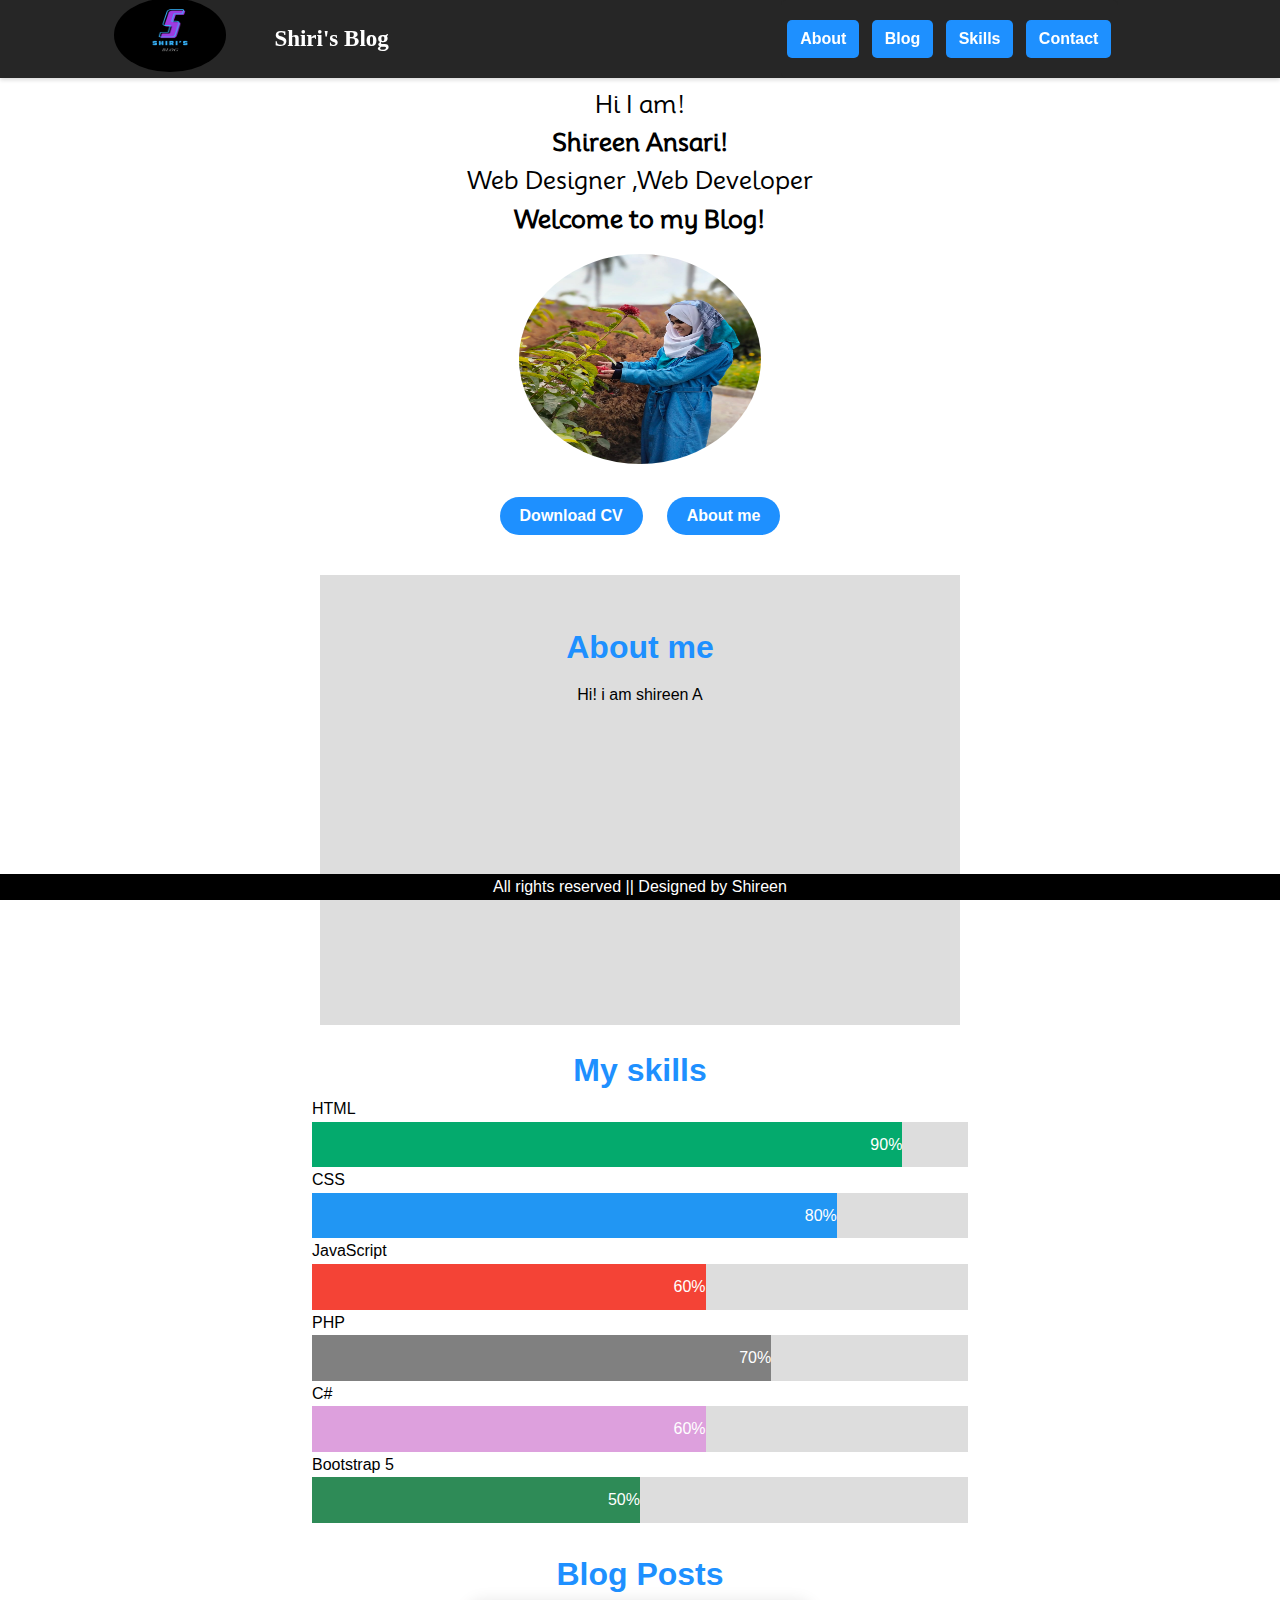
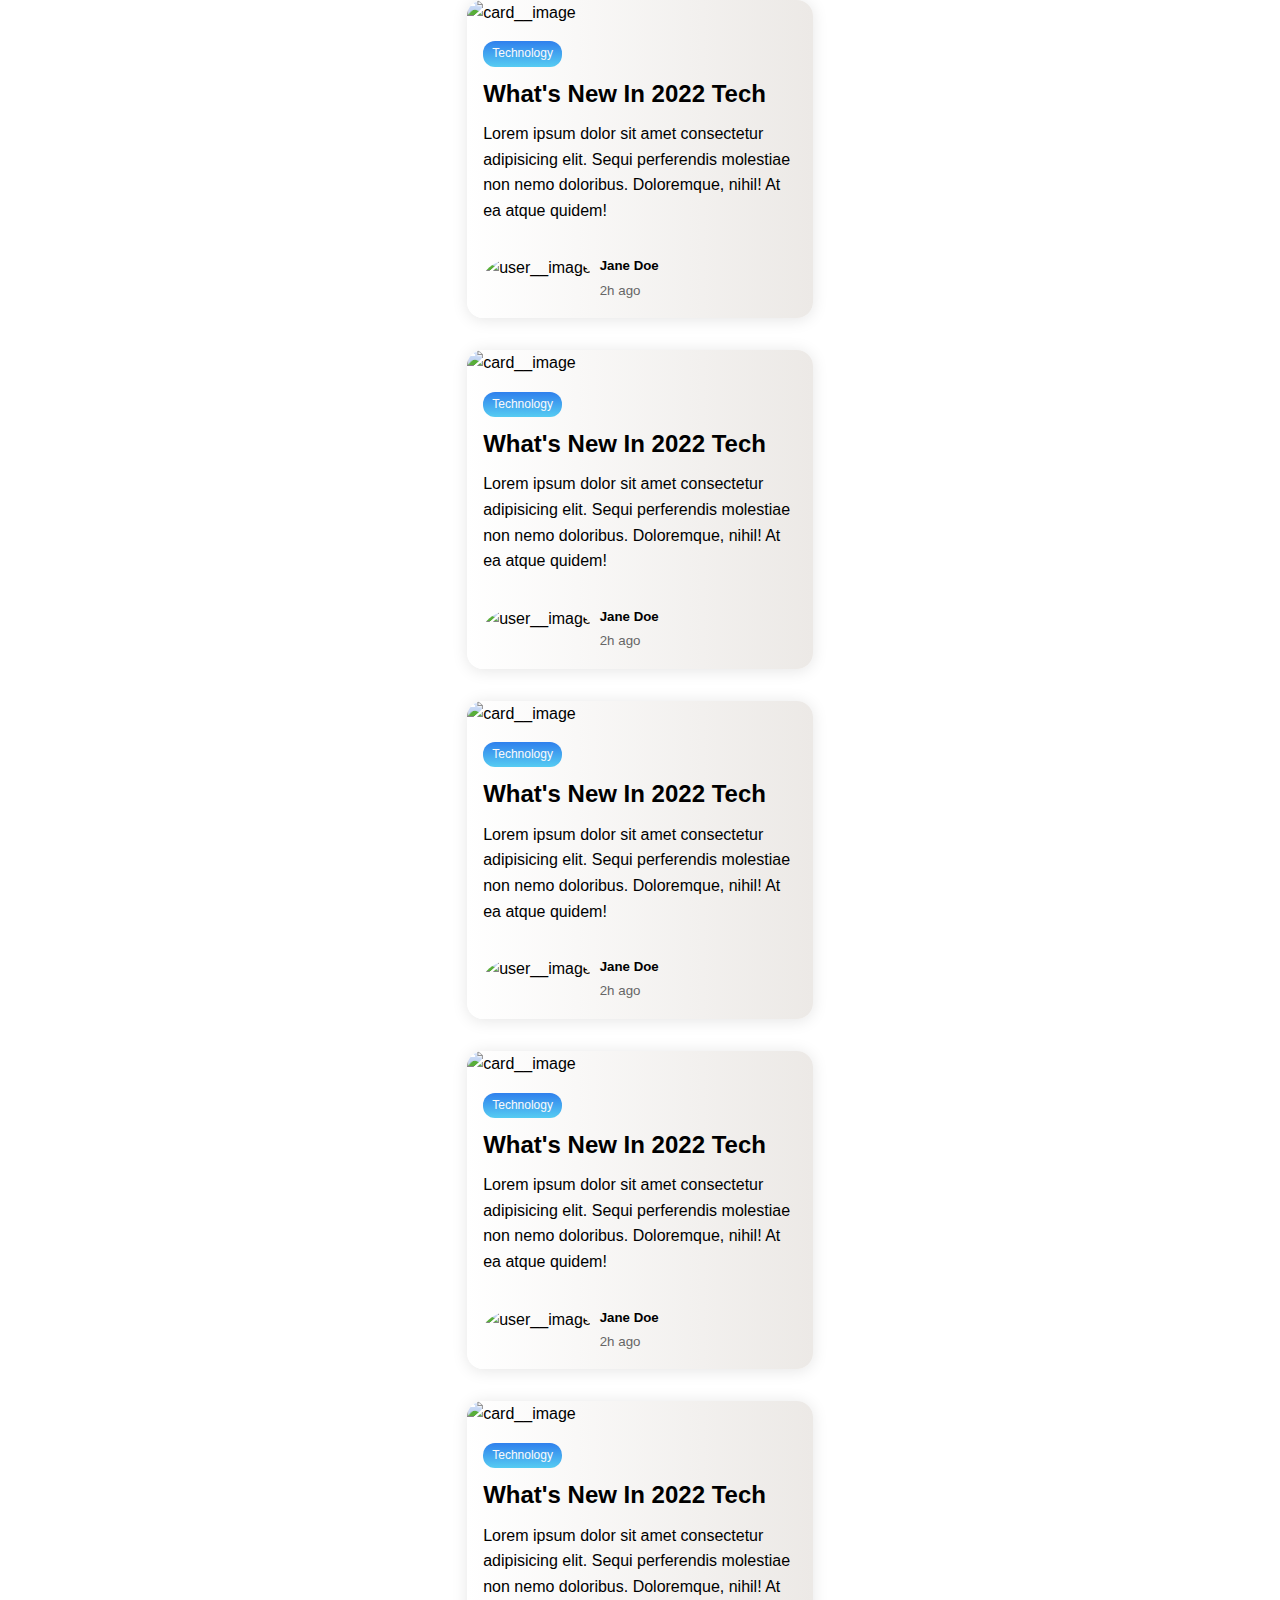
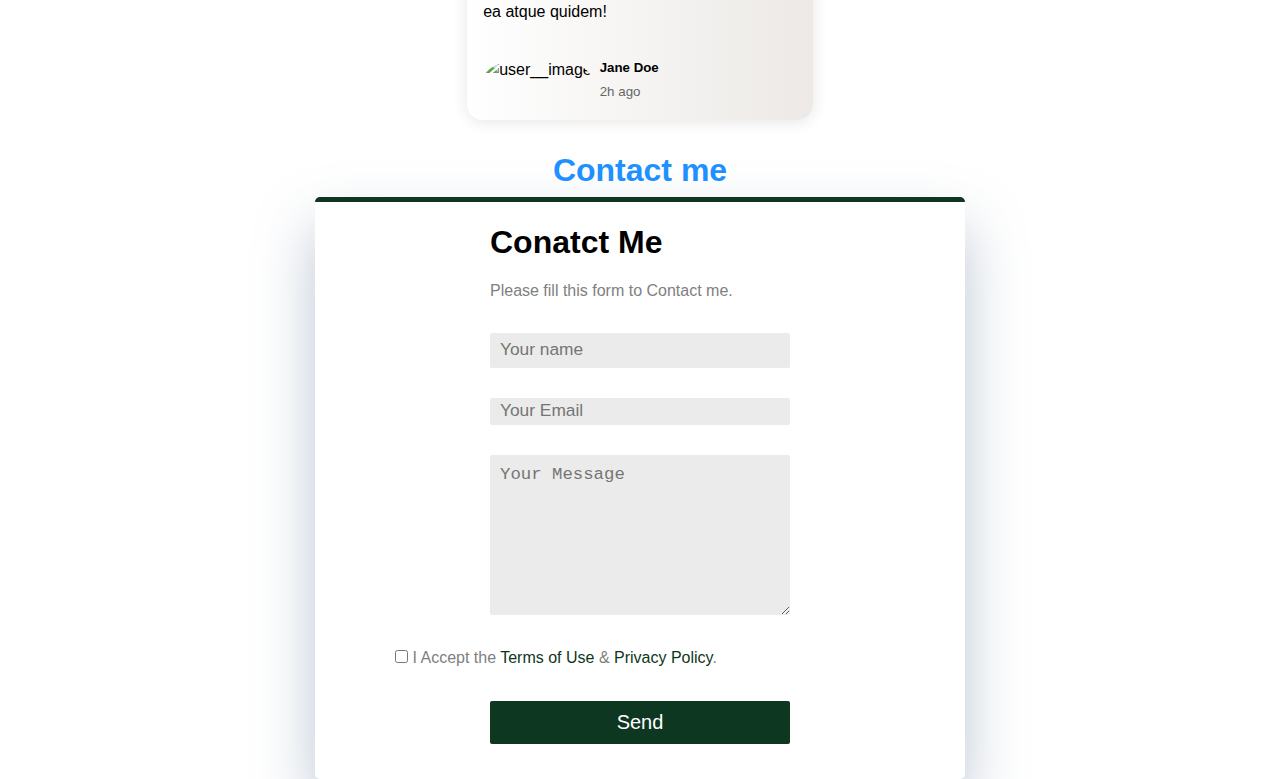
==== index.html @ 546b5115 "first commit" ====
<!DOCTYPE html>
<html lang="en">
<head>
    <meta charset="UTF-8">
    <meta name="viewport" content="width=device-width, initial-scale=1.0">
    <title>Shireen Ansari Web Developer and Designer</title>
    <link rel="stylesheet" href="style.css">
    <link rel="stylesheet" type="text/css" href="https://cdn.jsdelivr.net/npm/slick-carousel@1.8.1/slick/slick.css"/>
    <link rel="stylesheet" type="text/css" href="https://cdn.jsdelivr.net/npm/slick-carousel@1.8.1/slick/slick-theme.css"/>
</head>
<body>
    <div class="container">
        <div class="sidebar">
            <!-- Shireen -->
            <header id="navbar">
                <nav class="navbar-container container">
                  <a href="/" class="home-link">
                    <div >
                      <img src="img/MyLogo.png" class="img-logo" alt="">
                    </div>
                    <h4 style="
    font-weight: bold;
    color: white;
    font-family: cursive;
    font-size: 23px;
">Shiri's Blog</h4>
                  </a>
                  <button
                    type="button"
                    id="navbar-toggle"
                    aria-controls="navbar-menu"
                    aria-label="Toggle menu"
                    aria-expanded="false"
                  >
                    <span class="icon-bar"></span>
                    <span class="icon-bar"></span>
                    <span class="icon-bar"></span>
                  </button>
                  <div id="navbar-menu" aria-labelledby="navbar-toggle">
                    <ul class="navbar-links">
                      <li class="navbar-item"><a class="navbar-link" href="#about">About</a></li>
                      <li class="navbar-item"><a class="navbar-link" href="#blog">Blog</a></li>
                      <li class="navbar-item"><a class="navbar-link" href="#skills">Skills </a></li>
                      <li class="navbar-item"><a class="navbar-link" href="#contact">Contact </a></li>
                    </ul>
                  </div>
                </nav>
              </header>
           </div> 
           <div class="main">
           <div class="infocontainer">
<div class="devinfo">
  <br>
<div class="hello" id="hello"></div>
<div class="name" id="name"></div>
<div class="about" id="name">Web Designer ,Web Developer <br> <b>Welcome to my Blog!</b> </div>
<div class="devpic">
  <img src="img/Mypic.jpeg" >
</div>
<div class="buttons">
    <a href="/cv.txt" target="_blank"><button>Download CV</button></a>
   <a href="#about"><button>About me</button></a>
</div>
</div>
           </div>
           <div class="column-2" id="about">
            <div class="center-container">
              <h1>About me</h1>
          </div>
            <p id="typing-text"></p>
        </div>
           </div>
    </div>
    <div class="center-item" id="skills">
      <div class="center-container">
        <h1 >My skills</h1>
    </div>

      <p>HTML</p>
      <div class="container3">
        <div class="skills html">90%</div>
      </div>
      
      <p>CSS</p>
      <div class="container3">
        <div class="skills css">80%</div>
      </div>
      
      <p>JavaScript</p>
      <div class="container3">
        <div class="skills js">60%</div>
      </div>
      
      <p>PHP</p>
      <div class="container3">
        <div class="skills php">70%</div>
      </div>
      <p>C#</p>
      <div class="container3">
        <div class="skills c-sharp">60%</div>
      </div>
      <p>Bootstrap 5</p>
      <div class="container3">
        <div class="skills bootstrap">50%</div>
      </div>
    </div>
    <br>
    
    <div class="center-container">
      <h1 id="blog">Blog Posts</h1>
  </div>
   <div class="container2" >
    
  <div class="card">
    <div class="card__header">
      <img src="https://source.unsplash.com/600x400/?computer" alt="card__image" class="card__image" width="600" class="img-card">
    </div>
    <div class="card__body">
      <span class="tag tag-blue">Technology</span>
      <h4>What's new in 2022 Tech</h4>
      <p>Lorem ipsum dolor sit amet consectetur adipisicing elit. Sequi perferendis molestiae non nemo doloribus. Doloremque, nihil! At ea atque quidem!</p>
    </div>
    <div class="card__footer">
      <div class="user">
        <img src="https://i.pravatar.cc/40?img=1" alt="user__image" class="user__image" class="img-card">
        <div class="user__info">
          <h5>Jane Doe</h5>
          <small>2h ago</small>
        </div>
      </div>
    </div>
  </div>
  <div class="card">
    <div class="card__header">
      <img src="https://source.unsplash.com/600x400/?computer" alt="card__image" class="card__image" width="656" class="img-card">
    </div>
    <div class="card__body">
      <span class="tag tag-blue">Technology</span>
      <h4>What's new in 2022 Tech</h4>
      <p>Lorem ipsum dolor sit amet consectetur adipisicing elit. Sequi perferendis molestiae non nemo doloribus. Doloremque, nihil! At ea atque quidem!</p>
    </div>
    <div class="card__footer">
      <div class="user">
        <img src="https://i.pravatar.cc/40?img=1" alt="user__image" class="user__image" class="img-card">
        <div class="user__info">
          <h5>Jane Doe</h5>
          <small>2h ago</small>
        </div>
      </div>
    </div>
  </div> <div class="card">
    <div class="card__header">
      <img src="https://source.unsplash.com/600x400/?computer" alt="card__image" class="card__image" width="656" class="img-card">
    </div>
    <div class="card__body">
      <span class="tag tag-blue">Technology</span>
      <h4>What's new in 2022 Tech</h4>
      <p>Lorem ipsum dolor sit amet consectetur adipisicing elit. Sequi perferendis molestiae non nemo doloribus. Doloremque, nihil! At ea atque quidem!</p>
    </div>
    <div class="card__footer">
      <div class="user">
        <img src="https://i.pravatar.cc/40?img=1" alt="user__image" class="user__image" class="img-card">
        <div class="user__info">
          <h5>Jane Doe</h5>
          <small>2h ago</small>
        </div>
      </div>
    </div>
  </div> <div class="card">
    <div class="card__header">
      <img src="https://source.unsplash.com/600x400/?computer" alt="card__image" class="card__image" width="656" class="img-card">
    </div>
    <div class="card__body">
      <span class="tag tag-blue">Technology</span>
      <h4>What's new in 2022 Tech</h4>
      <p>Lorem ipsum dolor sit amet consectetur adipisicing elit. Sequi perferendis molestiae non nemo doloribus. Doloremque, nihil! At ea atque quidem!</p>
    </div>
    <div class="card__footer">
      <div class="user">
        <img src="https://i.pravatar.cc/40?img=1" alt="user__image" class="user__image" class="img-card">
        <div class="user__info">
          <h5>Jane Doe</h5>
          <small>2h ago</small>
        </div>
      </div>
    </div>
  </div> <div class="card">
    <div class="card__header">
      <img src="https://source.unsplash.com/600x400/?computer" alt="card__image" class="card__image" width="656" class="img-card">
    </div>
    <div class="card__body">
      <span class="tag tag-blue">Technology</span>
      <h4>What's new in 2022 Tech</h4>
      <p>Lorem ipsum dolor sit amet consectetur adipisicing elit. Sequi perferendis molestiae non nemo doloribus. Doloremque, nihil! At ea atque quidem!</p>
    </div>
    <div class="card__footer">
      <div class="user">
        <img src="https://i.pravatar.cc/40?img=1" alt="user__image" class="user__image" class="img-card">
        <div class="user__info">
          <h5>Jane Doe</h5>
          <small>2h ago</small>
        </div>
      </div>
    </div>
  </div>
</div>
<br>
<div class="center-container">
  <h1 >Contact me</h1>
</div>
    <div class="wrapper" id="contact">
        <form class="form">
          <div class="pageTitle title">Conatct Me </div>
          <div class="secondaryTitle title">Please fill this form to Contact me.</div>
          <input type="text" class="nam formEntry" placeholder="Your name" />
          <input type="text" class="email formEntry" placeholder="Your Email"/>
          <textarea class="message formEntry" placeholder="Your Message"></textarea>
          <input type="checkbox" class="termsConditions" value="Term">
          <label style="color: grey" for="terms"> I Accept the <span style="color: #0e3721">Terms of Use</span> & <span style="color: #0e3721">Privacy Policy</span>.</label><br>
          <button class="submit formEntry" onclick="thanks()">Send</button>
        </form>
      </div>
     
<div class="footer">
  <p>All rights reserved || Designed by Shireen</p>
</div>
      <script>
         var i = 0;
    var txt = 'Hi! i am shireen Ansari.I am currently enrolled in Bachelor of Computer Science from Quaid-e-awam university of engineering science and technology nawabshah. Currently I am learning about the web development and designing and related frameworks including laravel react etc . This website is designed by me using pure HTML,CSS Javascript. I want to become a full stack web developer.I loved to learn new technologies that helps me to enhance my skills';
    var speed = 40;

    // Function to automatically start typing when the page loads
    function autoTypeWriter() {
        if (i < txt.length) {
            document.getElementById("typing-text").innerHTML += txt.charAt(i);
            i++;
            setTimeout(autoTypeWriter, speed);
        }
    }

    // Call the autoTypeWriter function when the document is ready
    document.addEventListener("DOMContentLoaded", autoTypeWriter);
    //another auto type
    var j = 0;
    var txt2 = 'Hi I am!';
    var speed2 = 70;

    // Function to automatically start typing when the page loads
    function autoTypeWriter2() {
        if (j < txt2.length) {
            document.getElementById("hello").innerHTML += txt2.charAt(j);
            j++;
            setTimeout(autoTypeWriter2, speed);
        }
    }

    // Call the autoTypeWriter function when the document is ready
    document.addEventListener("DOMContentLoaded", autoTypeWriter2);
    //another 
    var k = 0;
    var txt3 = 'Shireen Ansari!';
    var speed3 = 60;

    // Function to automatically start typing when the page loads
    function autoTypeWriter3() {
        if (k < txt3.length) {
            document.getElementById("name").innerHTML += txt3.charAt(k);
            k++;
            setTimeout(autoTypeWriter3, speed);
        }
    }

    // Call the autoTypeWriter function when the document is ready
    document.addEventListener("DOMContentLoaded", autoTypeWriter3);
    //another
      </script>
      <script src="index.js"></script>
      <script src="https://code.jquery.com/jquery-3.6.0.min.js"></script>
      <!-- Include Slick Carousel JS file -->
      <script type="text/javascript" src="https://cdn.jsdelivr.net/npm/slick-carousel@1.8.1/slick/slick.min.js"></script>
      <script>
        $(document).ready(function(){
            $('.container2').slick({
                slidesToShow: 1,
                slidesToScroll: 1,
                autoplay: true,
                autoplaySpeed: 2000,
                dots: true,
                arrows: true,
            });
        });
    </script>
    
</body>
</html>
---- style.css ----
@import url('https://fonts.googleapis.com/css2?family=Mooli&family=Roboto:ital,wght@0,100;0,300;1,100&display=swap');

@import url('https://fonts.googleapis.com/css2?family=Mooli&family=Roboto:ital,wght@0,100;0,300;1,100&display=swap');
@import url('https://fonts.googleapis.com/css2?family=Mooli&family=Roboto:ital,wght@0,100;0,300;1,100&display=swap');
:root {
    --navbar-bg-color: hsl(0, 0%, 15%);
    --navbar-text-color: hsl(0, 0%, 85%);
    --navbar-text-color-focus: white;
    --navbar-bg-contrast: hsl(0, 0%, 25%);
  }
  * {
    box-sizing: border-box;
    margin: 0;
    padding: 0;
  }
  body {
    height: 100vh;
    font-family: Arial, Helvetica, sans-serif;
    line-height: 1.6;
  }
  .container {
    max-width: 1000px;
    padding-left: 1.4rem;
    padding-right: 1.4rem;
    margin-left: auto;
    margin-right: auto;
  }
  #navbar {
    --navbar-height: 78px;
    position: fixed;
    height: var(--navbar-height);
    background-color: var(--navbar-bg-color);
    left: 0;
    right: 0;
    box-shadow: 0 2px 4px rgba(0, 0, 0, 0.15);
    z-index: 100;
  }
  .navbar-container {
    display: flex;
    justify-content: space-between;
    height: 100%;
    align-items: center;
  }
  .navbar-item {
    margin: 0.4em;
    width: 100%;
  }
  
  .home-link,
  .navbar-link {
    color: var(--navbar-text-color);
    text-decoration: none;
    display: flex;
    font-weight: 400;
    align-items: center;
  }
  
  .home-link:is(:focus, :hover) {
    color: var(--navbar-text-color-focus);
  }
  
  .navbar-link {
    justify-content: center;
    background-color: dodgerblue;
    font-weight: bold;
    color: white;
    width: 100%;
    padding: 0.4em 0.8em;
    border-radius: 5px;
  }
  
  .navbar-link:is(:focus, :hover) {
    color: dodgerblue;
    background-color: white
  }
  
  #navbar-toggle {
    cursor: pointer;
    border: none;
    background-color: transparent;
    width: 40px;
    height: 40px;
    display: flex;
    align-items: center;
    justify-content: center;
    flex-direction: column;
  }
  .icon-bar {
    display: block;
    width: 25px;
    height: 4px;
    margin: 2px;
    background-color: var(--navbar-text-color);
  }
  #navbar-toggle:is(:focus, :hover) .icon-bar {
    background-color: var(--navbar-text-color-focus);
  }
  #navbar-toggle[aria-expanded="true"] .icon-bar:is(:first-child, :last-child) {
    position: absolute;
    margin: 0;
    width: 30px;
  }
  #navbar-toggle[aria-expanded="true"] .icon-bar:first-child {
    transform: rotate(45deg);
  }
  #navbar-toggle[aria-expanded="true"] .icon-bar:nth-child(2) {
    opacity: 0;
  }
  #navbar-toggle[aria-expanded="true"] .icon-bar:last-child {
    transform: rotate(-45deg);
  }
  #navbar-menu {
    position: fixed;
    top: var(--navbar-height);
    bottom: 0;
    opacity: 0;
    visibility: hidden;
    left: 0;
    right: 0;
  }
  #navbar-toggle[aria-expanded="true"] + #navbar-menu {
    background-color: rgba(0, 0, 0, 0.4);
    opacity: 1;
    visibility: visible;
  }
  .navbar-links {
    list-style: none;
    position: absolute;
    background-color: var(--navbar-bg-color);
    display: flex;
    flex-direction: column;
    align-items: center;
    left: 0;
    right: 0;
    margin: 1.4rem;
    border-radius: 5px;
    box-shadow: 0 0 20px rgba(0, 0, 0, 0.3);
  }
  
  #navbar-toggle[aria-expanded="true"] + #navbar-menu .navbar-links {
    padding: 1em;
  }
  @media screen and (min-width: 700px) {
    #navbar-toggle,
    #navbar-toggle[aria-expanded="true"] {
      display: none;
    }
  
    #navbar-menu,
    #navbar-toggle[aria-expanded="true"] #navbar-menu {
      visibility: visible;
      opacity: 1;
      position: static;
      display: block;
      height: 100%;
    }
  
    .navbar-links,
    #navbar-toggle[aria-expanded="true"] #navbar-menu .navbar-links {
      margin: 0;
      padding: 0;
      box-shadow: none;
      position: static;
      flex-direction: row;
      width: 100%;
      height: 100%;
    }
  }
  .main {
    max-width: 100%;
    padding: 20px;
    box-sizing: border-box;
    display: flex;
    justify-content: center;
}

/* Adjust the width and add padding to the info container */
.infocontainer {
    width: 100%;
    max-width: 800px; /* You can adjust the maximum width as needed */
    margin: 20px;
    padding: 20px;
    display: flex;
    flex-direction: row; /* Display image on the left of text */
    align-items: center;
    justify-content: space-around;
    text-align: center;
    animation: bounce 1.5s infinite;
}

/* Adjust font sizes and spacing for responsive design */
.devinfo {
    font-family: 'Roboto', sans-serif;
    flex-grow: 1; /* Allow text to grow and take available space */
}

.hello {
    font-size: 4rem;
    font-family: 'Mooli', sans-serif;
}

.name {
    font-size: 2rem;
    font-weight: bold;
    font-family: 'Mooli', sans-serif;
}

.about {
    font-size: 1.5rem;
    font-family: 'Mooli', sans-serif;
}

.buttons {
    margin-top: 20px;
}

.buttons button {
    padding: 10px 20px;
    border-radius: 22px;
    color: white;
    background-color: dodgerblue;
    font-weight: bold;
    font-size: 1rem;
    margin: 0 10px;
    cursor: pointer;
    border: none;
}

.buttons button:hover {
    background-color: white;
    color: dodgerblue;
}

/* Make the image responsive and reduce its size */
.devpic img {
  border-radius: 50%;
  width: 17em;
  height: 15em;
  padding: 15px;

}

  
  #title-Tag-Line {
    font-size: 20px;
  }
  /* .card-item__bg{
    width: 150px;
    margin-left: auto;
    margin-right: auto;
    left: 0;
    right: 0;
    display: block;
    position: relative;
    margin: 30px auto;
    transform: translate(0px, 50px);
    z-index: 5;
  } */
  
  /* form animation starts */
  .form {
    background: #fff;
    box-shadow: 0 30px 60px 0 rgba(90, 116, 148, 0.4);
    border-radius: 5px;
    max-width: 650px;
    margin-left: auto;
    margin-right: auto;
    padding-top: 5px;
    padding-bottom: 5px;
    /* left: 0;
    right: 0;
    position: absolute; */
    border-top: 5px solid #0e3721;
    z-index: 1;
    animation: bounce 1.5s infinite;
  }
  ::-webkit-input-placeholder {
    font-size: 1.3em;
  }
  
  .title{
    display: block;
    font-family: sans-serif;
    margin: 10px auto 5px;
    width: 300px;
  }
  .termsConditions{
    margin: 0 auto 5px 80px;
  }
  
  .pageTitle{
    font-size: 2em;
    font-weight: bold;
  }
  .secondaryTitle{
    color: grey;
  }
  
  .nam {
    background-color: #ebebeb;
    color: white;
  }
  .nam:hover {
    border-bottom: 5px solid #0e3721;
    height: 30px;
    width: 380px;
    transition: ease 0.5s;
  }
  
  .email {
    background-color: #ebebeb;
    height: 2em;
  }
  
  .email:hover {
    border-bottom: 5px solid #0e3721;
    height: 30px;
    width: 380px;
    transition: ease 0.5s;
  }
  
  .message {
    background-color: #ebebeb;
    overflow: hidden;
    height: 10rem;
  }
  
  .message:hover {
    border-bottom: 5px solid #0e3721;
    height: 12em;
    width: 380px;
    transition: ease 0.5s;
  }
  
  .formEntry {
    display: block;
    margin: 30px auto;
    min-width: 300px;
    padding: 10px;
    border-radius: 2px;
    border: none;
    transition: all 0.5s ease 0s;
  }
  
  .submit {
    width: 200px;
    color: white;
    background-color: #0e3721;
    font-size: 20px;
  }
  
  .submit:hover {
    box-shadow: 15px 15px 15px 5px rgba(78, 72, 77, 0.219);
    transform: translateY(-3px);
    width: 300px;
    border-top: 5px solid #0e3750;
    border-radius: 0%;
  }
  
  @keyframes bounce {
    0% {
      tranform: translate(0, 4px);
    }
    50% {
      transform: translate(0, 8px);
    }
  } 
/* Include padding and border in total box size*/

/* Create two equal columns that float next to each other */
.column-2 {
    width: 70%;
    padding: 40px;
    padding-left: 70px;
    padding-right: 70px;
    height: 450px;
    background-color:#ddd;
    line-height: 2;
    margin: 0 auto;
    text-align: center;
    overflow: hidden;
    animation: bounce 1.5s infinite;
  }
  .main {
    display: flex;
    flex-wrap: wrap;
    justify-content: center;
    align-items: center;
    padding: 20px;
    animation: bounce 1.5s infinite;
}

/* Apply responsive styles to the info container */
.infocontainer {
    display: flex;
    flex-direction: column;
    align-items: center;
}

/* Apply responsive styles to individual elements */
.devinfo {
    text-align: center;
}

.hello, .name, .about {
    font-size: 1.5rem; /* Adjust font size for responsiveness */
}

.buttons {
    margin-top: 10px;
}

/* Responsive image */


/* Make buttons responsive */
.buttons button {
    padding: 10px 20px;
    font-size: 1rem; /* Adjust font size for responsiveness */
}
.auto-typing2 {
  overflow: hidden;
  white-space: nowrap;
  border-right: 2px solid #000;
  animation: typing 3s steps(40) forwards;
}

@keyframes typing {
  0% {
      width: 0;
  }
  100% {
      width: 100%;
  }
}
 /* cards */
 @import url("https://fonts.googleapis.com/css2?family=Quicksand:wght@300..700&display=swap");



.container2 {
  display: flex;
  flex-wrap: wrap;
  justify-content: center;
  /* max-width: 1200px; */
  margin-block: 2rem;
  gap: 2rem;
  animation: bounce 1.5s infinite;
  max-width: 656px; /* Set your desired max-width */
  margin: 0 auto; /* Auto margin for horizontal centering */
}

.img-card {
  max-width: 150%;
  display: block;
  object-fit: cover;
}

.card {
  display: flex;
  flex-direction: column;
  width: clamp(20rem, calc(20rem + 2vw), 22rem);
  overflow: hidden;
  box-shadow: 0 .1rem 1rem rgba(0, 0, 0, 0.1);
  border-radius: 1em;
  background: #ECE9E6;
background: linear-gradient(to right, #FFFFFF, #ECE9E6);

}



.card__body {
  padding: 1rem;
  display: flex;
  flex-direction: column;
  gap: .5rem;
}


.tag {
  align-self: flex-start;
  padding: .25em .75em;
  border-radius: 1em;
  font-size: .75rem;
}

.tag + .tag {
  margin-left: .5em;
}

.tag-blue {
  background: #56CCF2;
background: linear-gradient(to bottom, #2F80ED, #56CCF2);
  color: #fafafa;
}

.tag-brown {
  background: #D1913C;
background: linear-gradient(to bottom, #FFD194, #D1913C);
  color: #fafafa;
}

.tag-red {
  background: #cb2d3e;
background: linear-gradient(to bottom, #ef473a, #cb2d3e);
  color: #fafafa;
}

.card__body h4 {
  font-size: 1.5rem;
  text-transform: capitalize;
}

.card__footer {
  display: flex;
  padding: 1rem;
  margin-top: auto;
}

.user {
  display: flex;
  gap: .5rem;
}

.user__image {
  border-radius: 50%;
}

.user__info > small {
  color: #666;
}
.center-container {
  animation: bounce 1.5s infinite;
  text-align: center; /* Center-align the container */

}
.center-container h1 {
  color: dodgerblue; /* Set the text color to dodgerblue */
}
.container3 {
  /* width: 100%; */
  background-color: #ddd;
}

.skills {
  text-align: right;
  padding-top: 10px;
  padding-bottom: 10px;
  color: white;
}
.center-item{
  margin-left: auto;
  margin-right: auto;
  display: table;
  width: 656px; 
  animation: bounce 1.5s infinite;
}

.html {width: 90%; background-color: #04AA6D;}
.css {width: 80%; background-color: #2196F3;}
.js {width: 60%; background-color: #f44336;}
.php {width: 70%; background-color: #808080;}
.c-sharp{width: 60%; background-color: plum;}
.bootstrap{width: 50%; background-color: seagreen;}

.img-logo{
  border-radius: 50%;
    width: 7em;
    height: 4.6em;
    position: relative;
    /* left: 7em; */
    left: -3em;
}
.footer {
  position: fixed;
  left: 0;
  bottom: 0;
  width: 100%;
  background-color: black;
  color: white;
  text-align: center;
  font-family: 'Segoe UI', Tahoma, Geneva, Verdana, sans-serif;
}
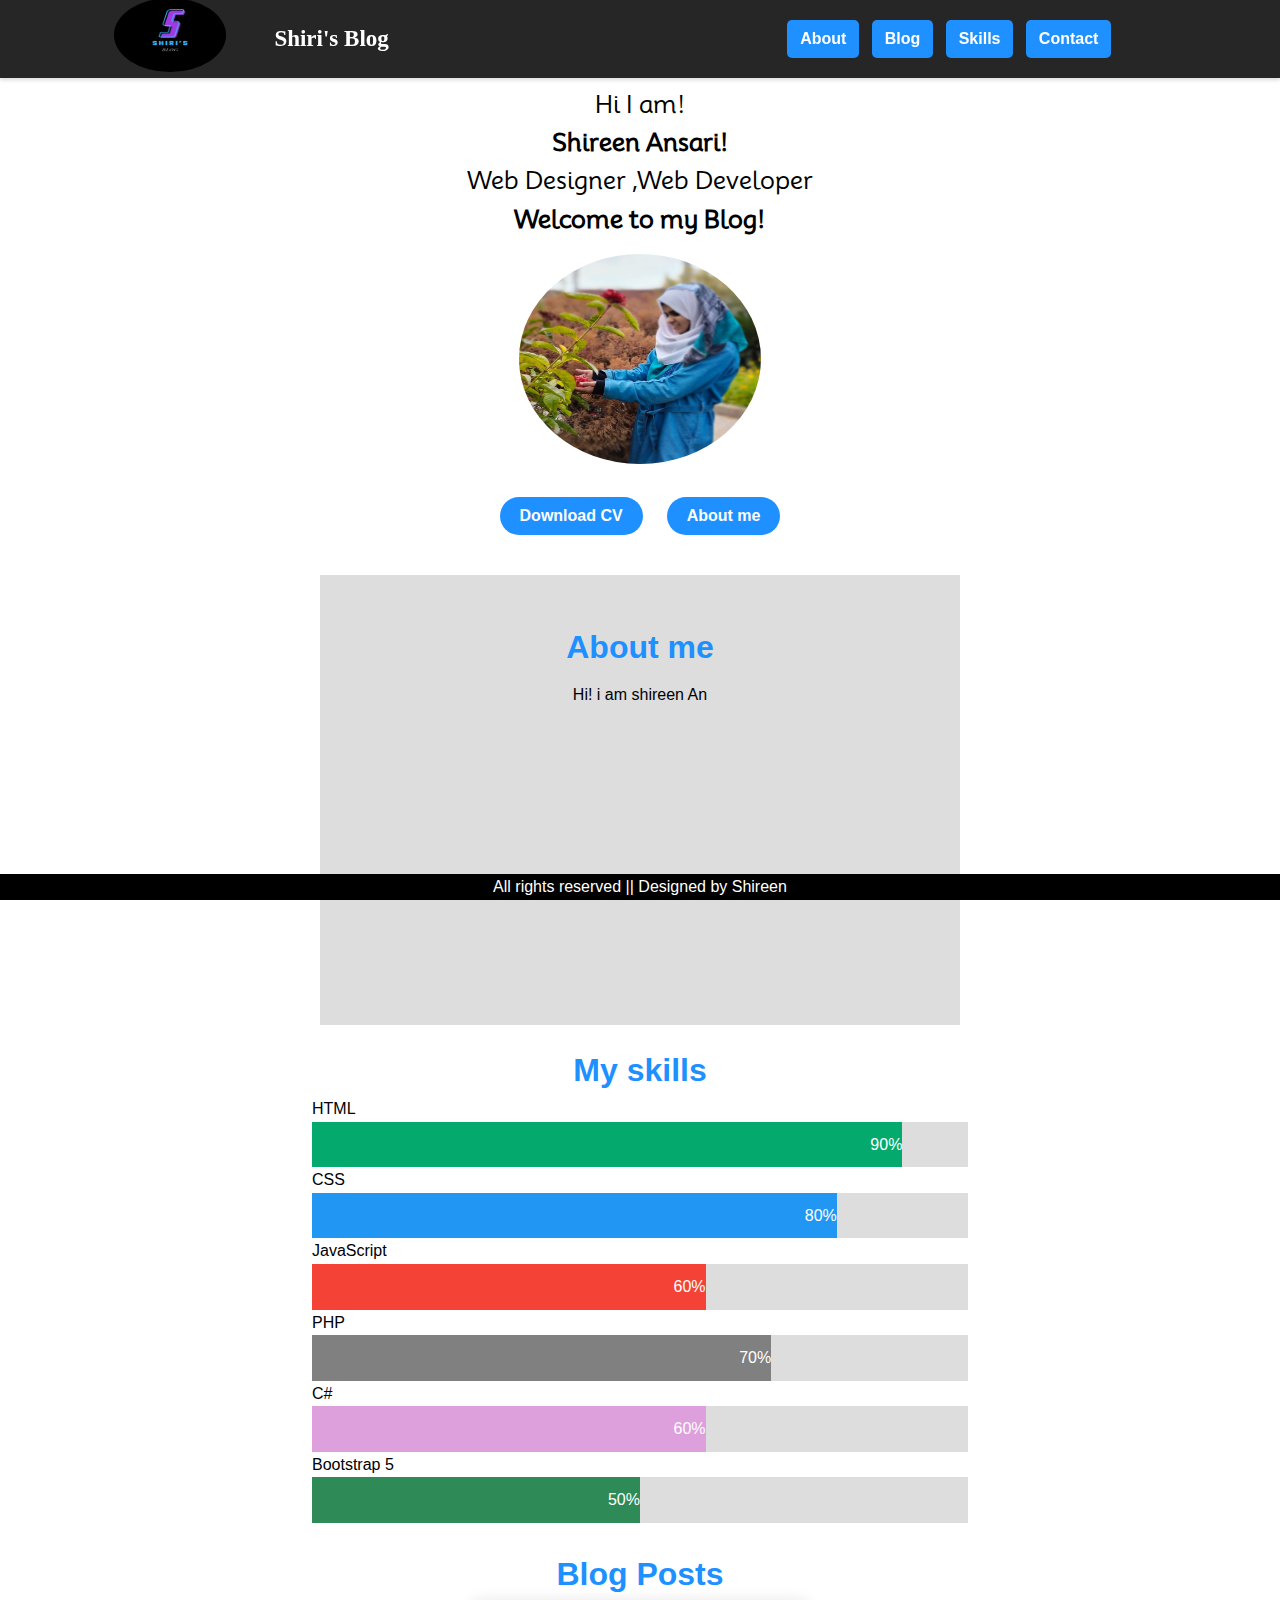
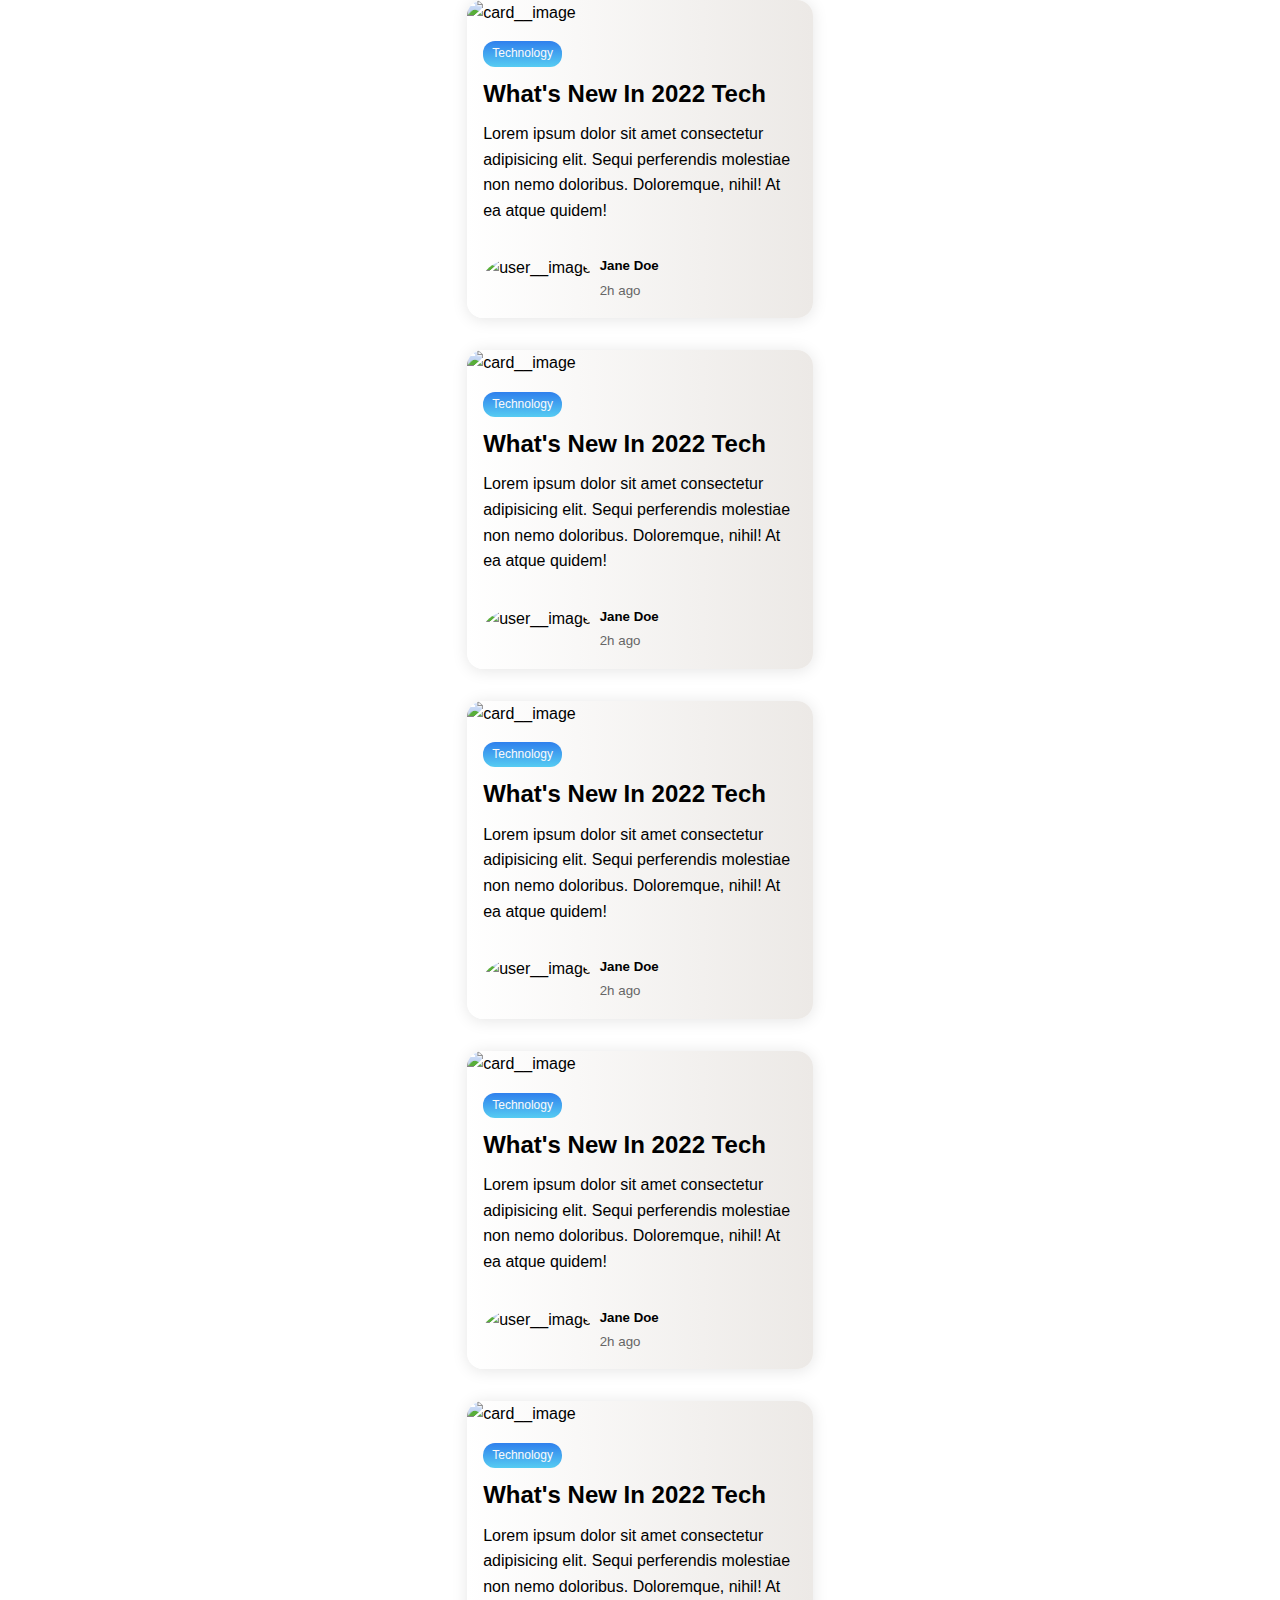
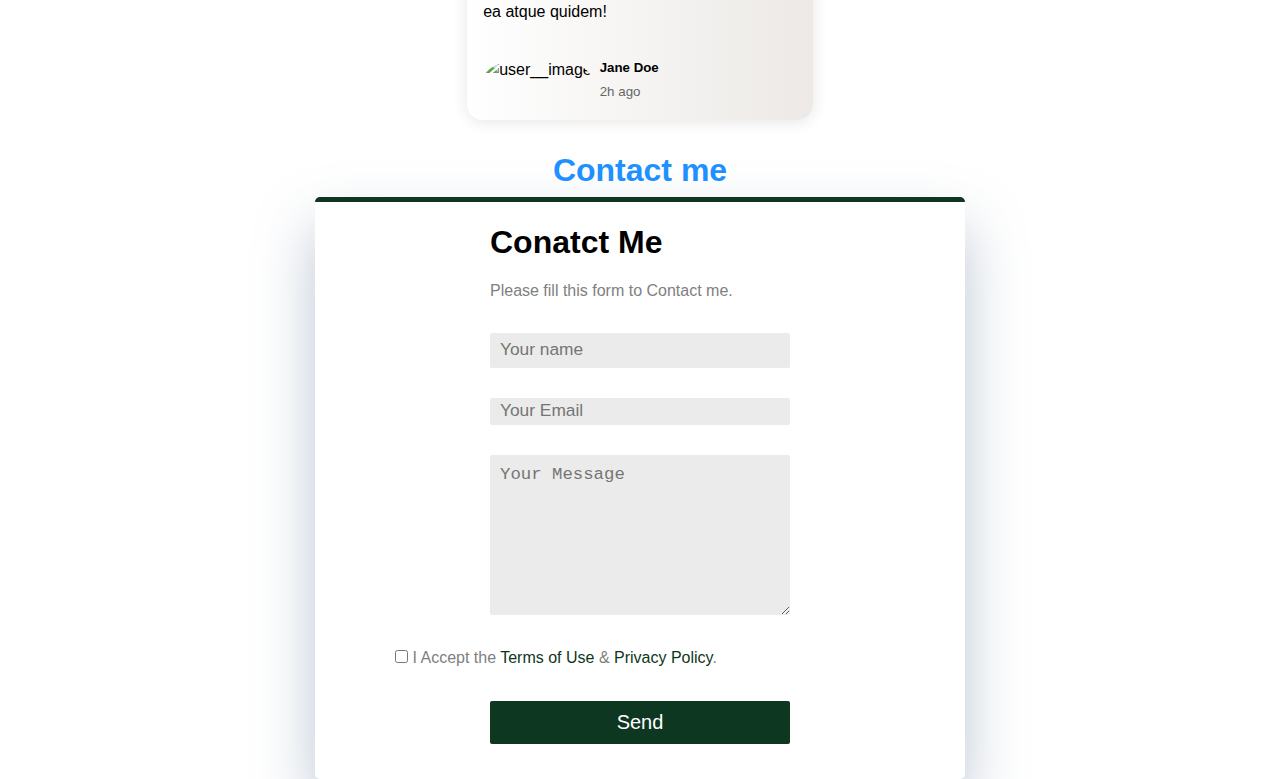
==== commit b1084848: "modified" ====
--- a/index.html
+++ b/index.html
@@ -55,7 +55,7 @@
 <div class="name" id="name"></div>
 <div class="about" id="name">Web Designer ,Web Developer <br> <b>Welcome to my Blog!</b> </div>
 <div class="devpic">
-  <img src="img/Mypic.jpeg" >
+  <img src="img/mypic.jpg" >
 </div>
 <div class="buttons">
     <a href="/cv.txt" target="_blank"><button>Download CV</button></a>
